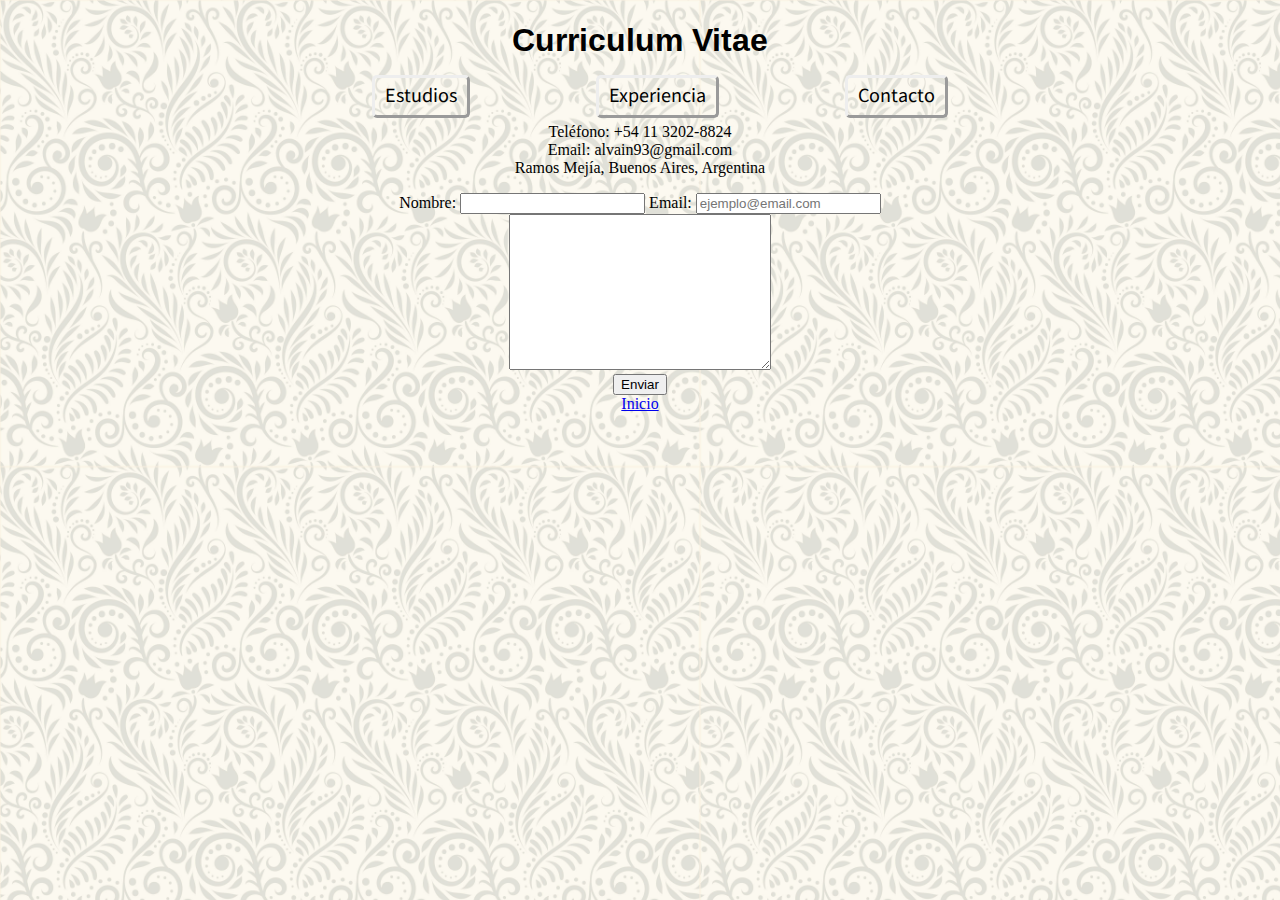
==== paginas/contacto.html @ cc102e66 "first commit" ====
<!DOCTYPE html>
<html lang="es">

<head>
    <meta charset="UTF-8">
    <meta name="viewport" content="width=device-width, initial-scale=1.0">
    <link rel="stylesheet" href="../styles.css">
    <title>Contacto</title>
    <link href="https://fonts.googleapis.com/css2?family=Noto+Sans+KR:wght@500&display=swap" rel="stylesheet">
    <link href="https://fonts.googleapis.com/css2?family=Arimo:wght@700&display=swap" rel="stylesheet">
</head>

<body>
    <h1>Curriculum Vitae</h1>
    <nav>
        <ul class="menu">
            <li><a href="../paginas/estudios.html">Estudios</a></li>
            <li><a href="../paginas/experiencia.html">Experiencia</a></li>
            <li><a href="../paginas/contacto.html">Contacto</a></li>
        </ul>
    </nav>
    <p>Teléfono: +54 11 3202-8824 <br>
        Email: alvain93@gmail.com <br>
        Ramos Mejía, Buenos Aires, Argentina
    </p>

    <form action="">
        <label for="nombre">Nombre:</label>
        <input type="text" name="nombre" id="nombre" required>

        <label for="email">Email:</label>
        <input type="email" name="email" id="email" required placeholder="ejemplo@email.com"><br>
        <textarea name="mensaje" id="mensaje" cols="30" rows="10"></textarea><br>

        <input type="submit" value="Enviar">
    </form>

    <a href="../index.html">Inicio</a>
</body>

</html>
---- styles.css ----
body {
    background-image: url("imagenes/3040791.jpg");
    background-size: 700px;
    text-align: center;
}

.profile_pic {
    width: 250px;
    border-radius: 200%;
    margin: 10px 10px;
}

.presentacion{
    font-size: 1.5em;
}

h1{
    font-family: 'Arimo', sans-serif;
    text-align: center;
}

ul{
    list-style: none;
}

nav ul li{
    display: inline;
    margin: 5% 5%;
    border-width: 3px;
    border-style: outset;
    padding: 10px 10px;
    border-radius: 5px;
    box-shadow: cadetblue;
}


nav ul li a{
    text-decoration: none;
    font-size: large;
    font-family: 'Noto Sans KR', sans-serif;
    color: black;
}
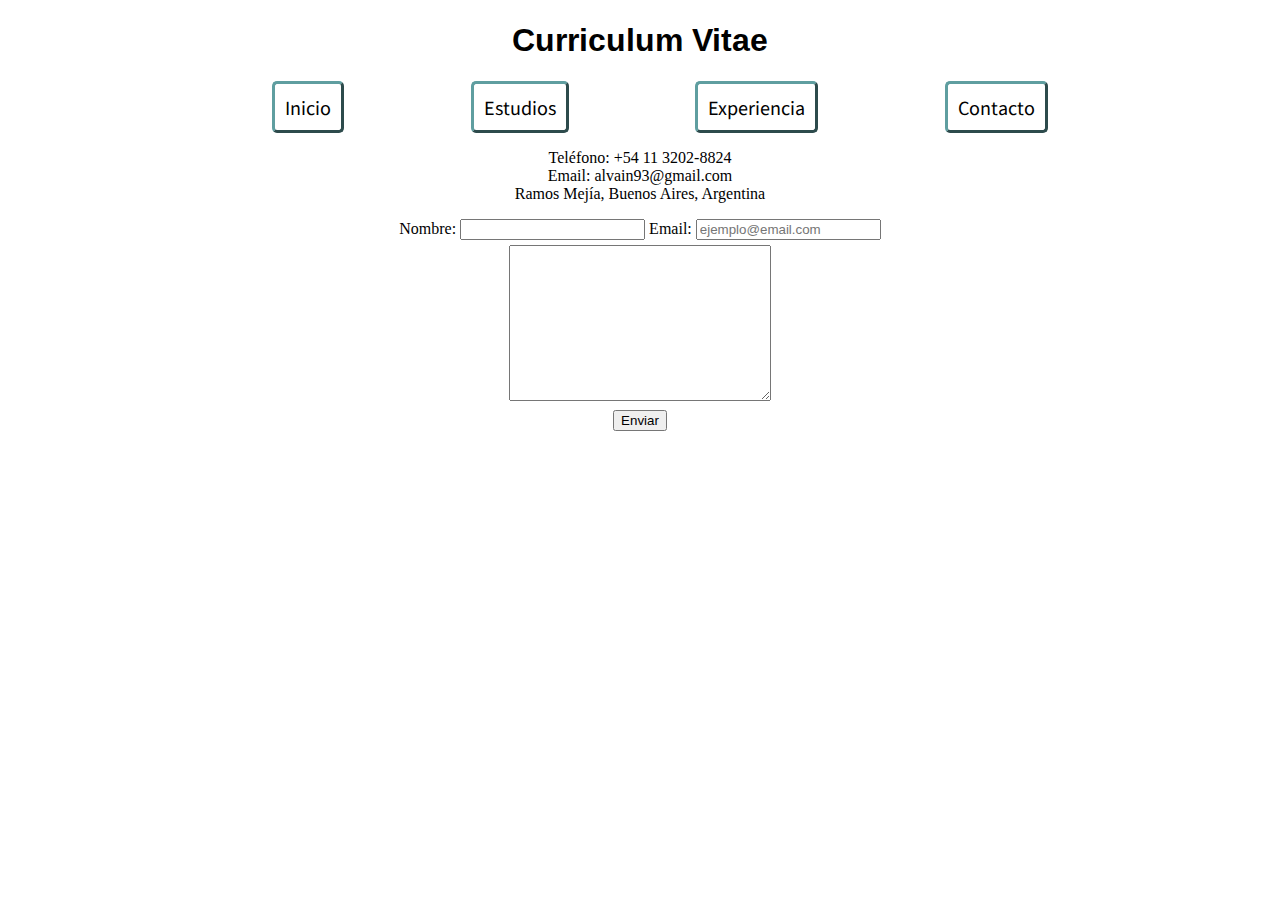
==== commit 8731066a: "botones clickeables" ====
--- a/paginas/contacto.html
+++ b/paginas/contacto.html
@@ -14,9 +14,10 @@
     <h1>Curriculum Vitae</h1>
     <nav>
         <ul class="menu">
-            <li><a href="../paginas/estudios.html">Estudios</a></li>
-            <li><a href="../paginas/experiencia.html">Experiencia</a></li>
-            <li><a href="../paginas/contacto.html">Contacto</a></li>
+            <a href="../index.html"><li>Inicio</li></a>
+            <a href="../paginas/estudios.html"><li>Estudios</li></a>
+            <a href="../paginas/experiencia.html"><li>Experiencia</li></a>
+            <a href="../paginas/contacto.html"><li>Contacto</li></a>
         </ul>
     </nav>
     <p>Teléfono: +54 11 3202-8824 <br>
@@ -30,12 +31,10 @@
 
         <label for="email">Email:</label>
         <input type="email" name="email" id="email" required placeholder="ejemplo@email.com"><br>
-        <textarea name="mensaje" id="mensaje" cols="30" rows="10"></textarea><br>
-
+        <textarea name="mensaje" id="mensaje" cols="30" rows="10" style="margin: 5px;"></textarea><br>
         <input type="submit" value="Enviar">
     </form>
 
-    <a href="../index.html">Inicio</a>
 </body>
 
 </html>--- a/styles.css
+++ b/styles.css
@@ -1,6 +1,6 @@
 body {
-    background-image: url("imagenes/3040791.jpg");
-    background-size: 700px;
+    background-image: url("https://i2.wp.com/files.123freevectors.com/wp-content/original/113361-turquoise-blurred-background-vector.jpg?w=800&q=95");
+    background-size: cover;
     text-align: center;
 }
 
@@ -16,25 +16,24 @@
 
 h1{
     font-family: 'Arimo', sans-serif;
-    text-align: center;
 }
 
 ul{
     list-style: none;
 }
 
-nav ul li{
-    display: inline;
-    margin: 5% 5%;
+nav ul a li{
     border-width: 3px;
     border-style: outset;
     padding: 10px 10px;
     border-radius: 5px;
-    box-shadow: cadetblue;
+    border-color: cadetblue;
+    
 }
 
-
-nav ul li a{
+nav ul a{
+    display: inline-block;
+    margin: 0% 5%;
     text-decoration: none;
     font-size: large;
     font-family: 'Noto Sans KR', sans-serif;
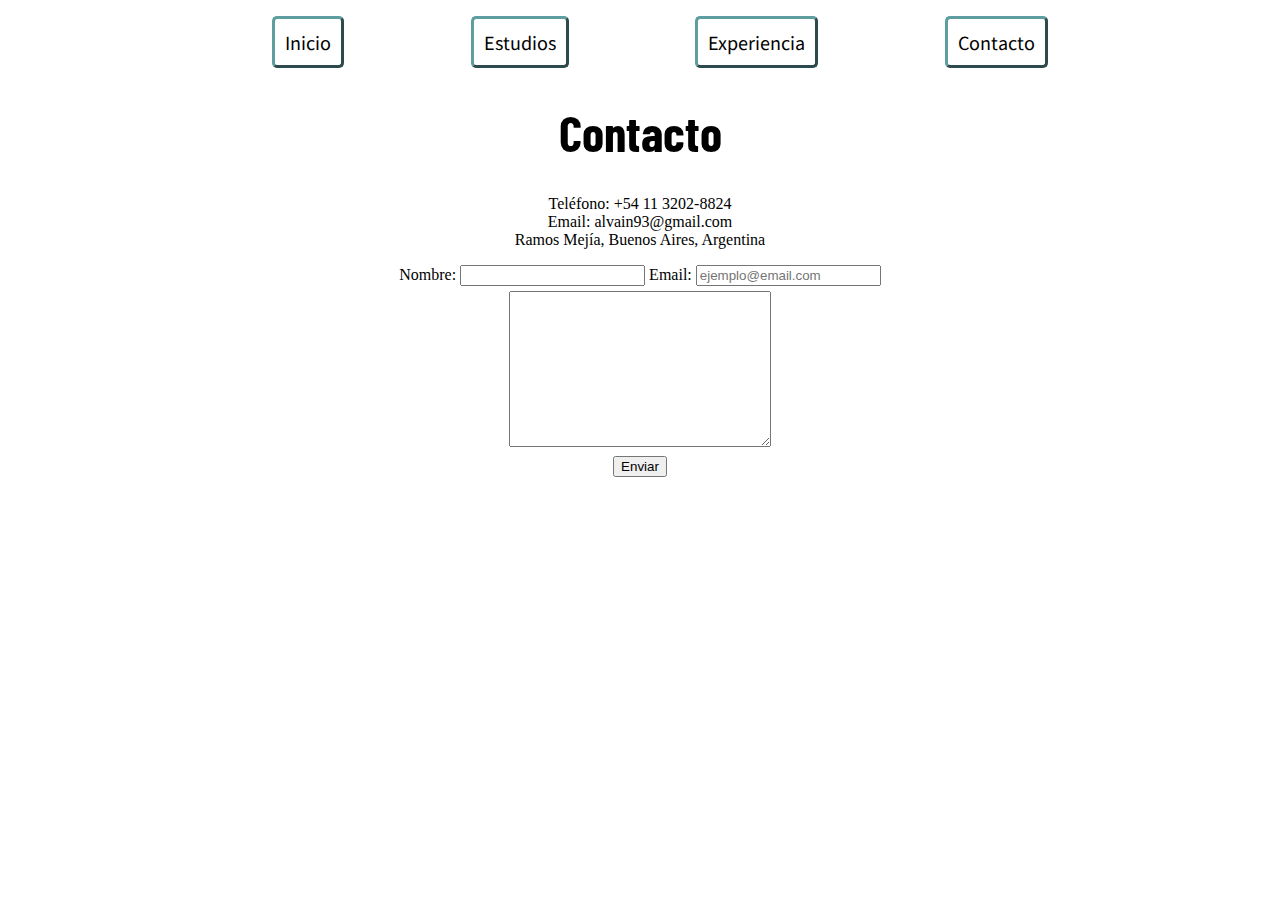
==== commit a2f79836: "cambios al menu" ====
--- a/paginas/contacto.html
+++ b/paginas/contacto.html
@@ -7,11 +7,10 @@
     <link rel="stylesheet" href="../styles.css">
     <title>Contacto</title>
     <link href="https://fonts.googleapis.com/css2?family=Noto+Sans+KR:wght@500&display=swap" rel="stylesheet">
-    <link href="https://fonts.googleapis.com/css2?family=Arimo:wght@700&display=swap" rel="stylesheet">
+    <link href="https://fonts.googleapis.com/css2?family=Barlow+Condensed:ital@1&display=swap" rel="stylesheet">
 </head>
 
 <body>
-    <h1>Curriculum Vitae</h1>
     <nav>
         <ul class="menu">
             <a href="../index.html"><li>Inicio</li></a>
@@ -20,11 +19,12 @@
             <a href="../paginas/contacto.html"><li>Contacto</li></a>
         </ul>
     </nav>
+    <h1>Contacto</h1>
     <p>Teléfono: +54 11 3202-8824 <br>
         Email: alvain93@gmail.com <br>
         Ramos Mejía, Buenos Aires, Argentina
     </p>
-
+    
     <form action="">
         <label for="nombre">Nombre:</label>
         <input type="text" name="nombre" id="nombre" required>
--- a/styles.css
+++ b/styles.css
@@ -15,23 +15,20 @@
 }
 
 h1{
-    font-family: 'Arimo', sans-serif;
+    font-family: 'Barlow Condensed', sans-serif;
+    font-size: 50px;
 }
 
 ul{
     list-style: none;
 }
 
-nav ul a li{
+.menu a{
+    padding: 10px 10px;
     border-width: 3px;
     border-style: outset;
-    padding: 10px 10px;
     border-radius: 5px;
     border-color: cadetblue;
-    
-}
-
-nav ul a{
     display: inline-block;
     margin: 0% 5%;
     text-decoration: none;
@@ -39,3 +36,8 @@
     font-family: 'Noto Sans KR', sans-serif;
     color: black;
 }
+
+.menu a:hover {
+    background-color: rgb(0, 0, 139, 0.3);
+}
+
